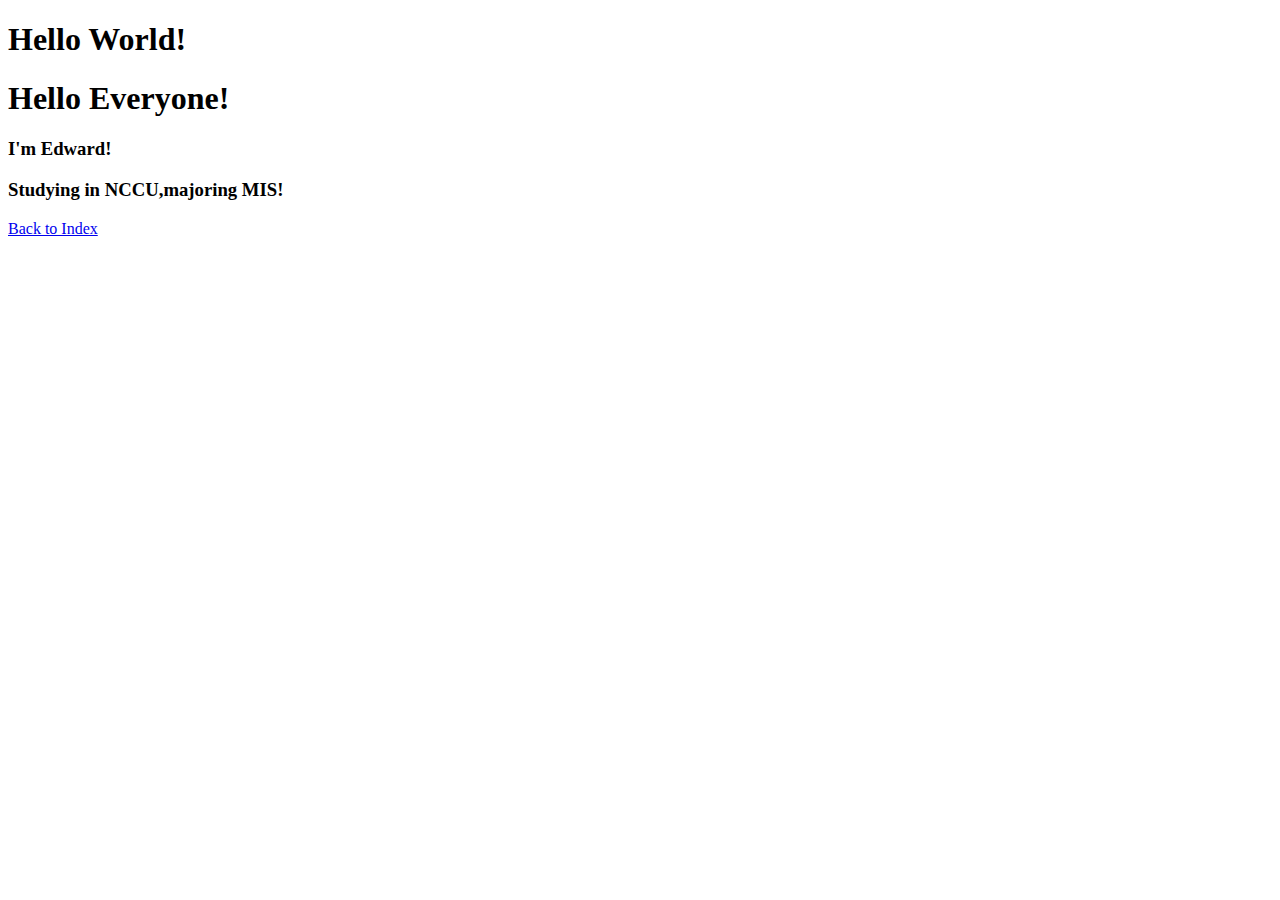
==== hello.html @ ee52d7ad "re" ====
<!DOCTYPE html>
<html>
<head>
	<meta charset="utf‐8">
	<title>109306059藍璟誠</title>
</head>
<body>
<h1>Hello World!</h1>
<h1>Hello Everyone!</h1>
<h3>I'm Edward!</h3>
<h3>Studying in NCCU,majoring MIS!</h3>
<a href="index.html">Back to Index</a>
</body>
</html>
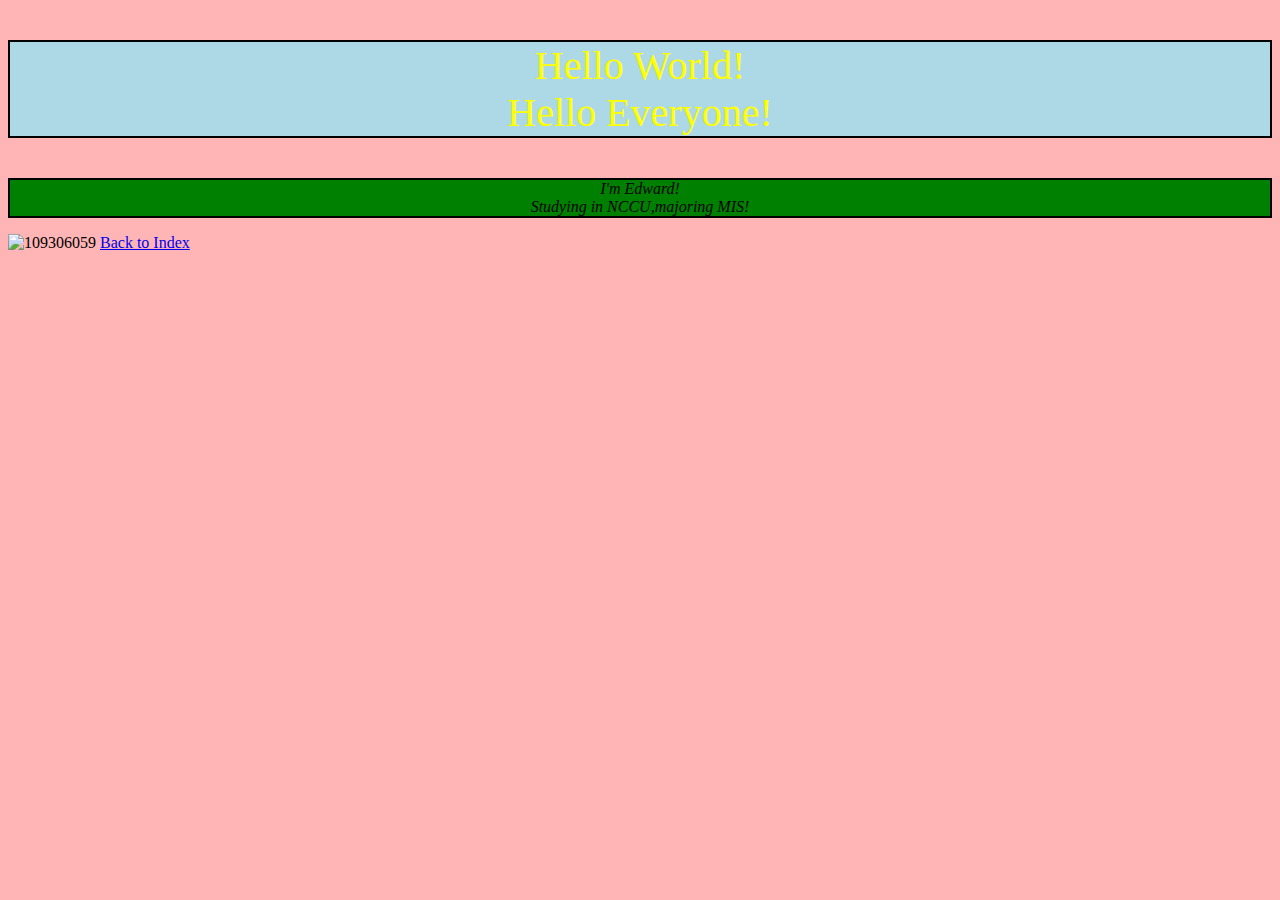
==== commit b0d8e440: "21" ====
--- a/hello.html
+++ b/hello.html
@@ -1,14 +1,21 @@
 <!DOCTYPE html>
 <html>
 <head>
-	<meta charset="utf‐8">
 	<title>109306059藍璟誠</title>
+	<link rel="stylesheet" type="text/css" href="ex.css">
 </head>
 <body>
-<h1>Hello World!</h1>
-<h1>Hello Everyone!</h1>
-<h3>I'm Edward!</h3>
-<h3>Studying in NCCU,majoring MIS!</h3>
-<a href="index.html">Back to Index</a>
+	<div id="pah">
+	<p>
+		Hello World!<br>Hello Everyone!<br>
+	</p>
+	</div>
+	<div class="pahClass">
+	<p>
+		I'm Edward!<br>Studying in NCCU,majoring MIS!<br>
+	</p>
+	</div>
+	<img src="DSC03025.jpg" alt="109306059" width="10%" height="10%">
+	<a href="index.html">Back to Index</a>
 </body>
 </html>--- a/ex.css
+++ b/ex.css
@@ -0,0 +1,31 @@
+#pah{
+	background-color: lightblue;
+	font-size: 40px;
+	color: yellow;
+	text-align: center;
+}
+.pahClass{
+	background-color: green;
+	font-style: italic;
+	text-align: center;
+}
+@media screen and (max-width: 480px){
+	body{
+		background-color: #FFE153;
+	}
+}
+@media screen and (min-width: 481px) and (max-width: 960px){
+	body{
+		background-color:#95CACA;
+	}
+}
+@media screen and (min-width: 961px){
+	body{
+		background-color:#FFB5B5;
+	}
+}
+p{
+	border: 2px solid black;
+	margin-right: auto;
+	margin-left: auto;
+}